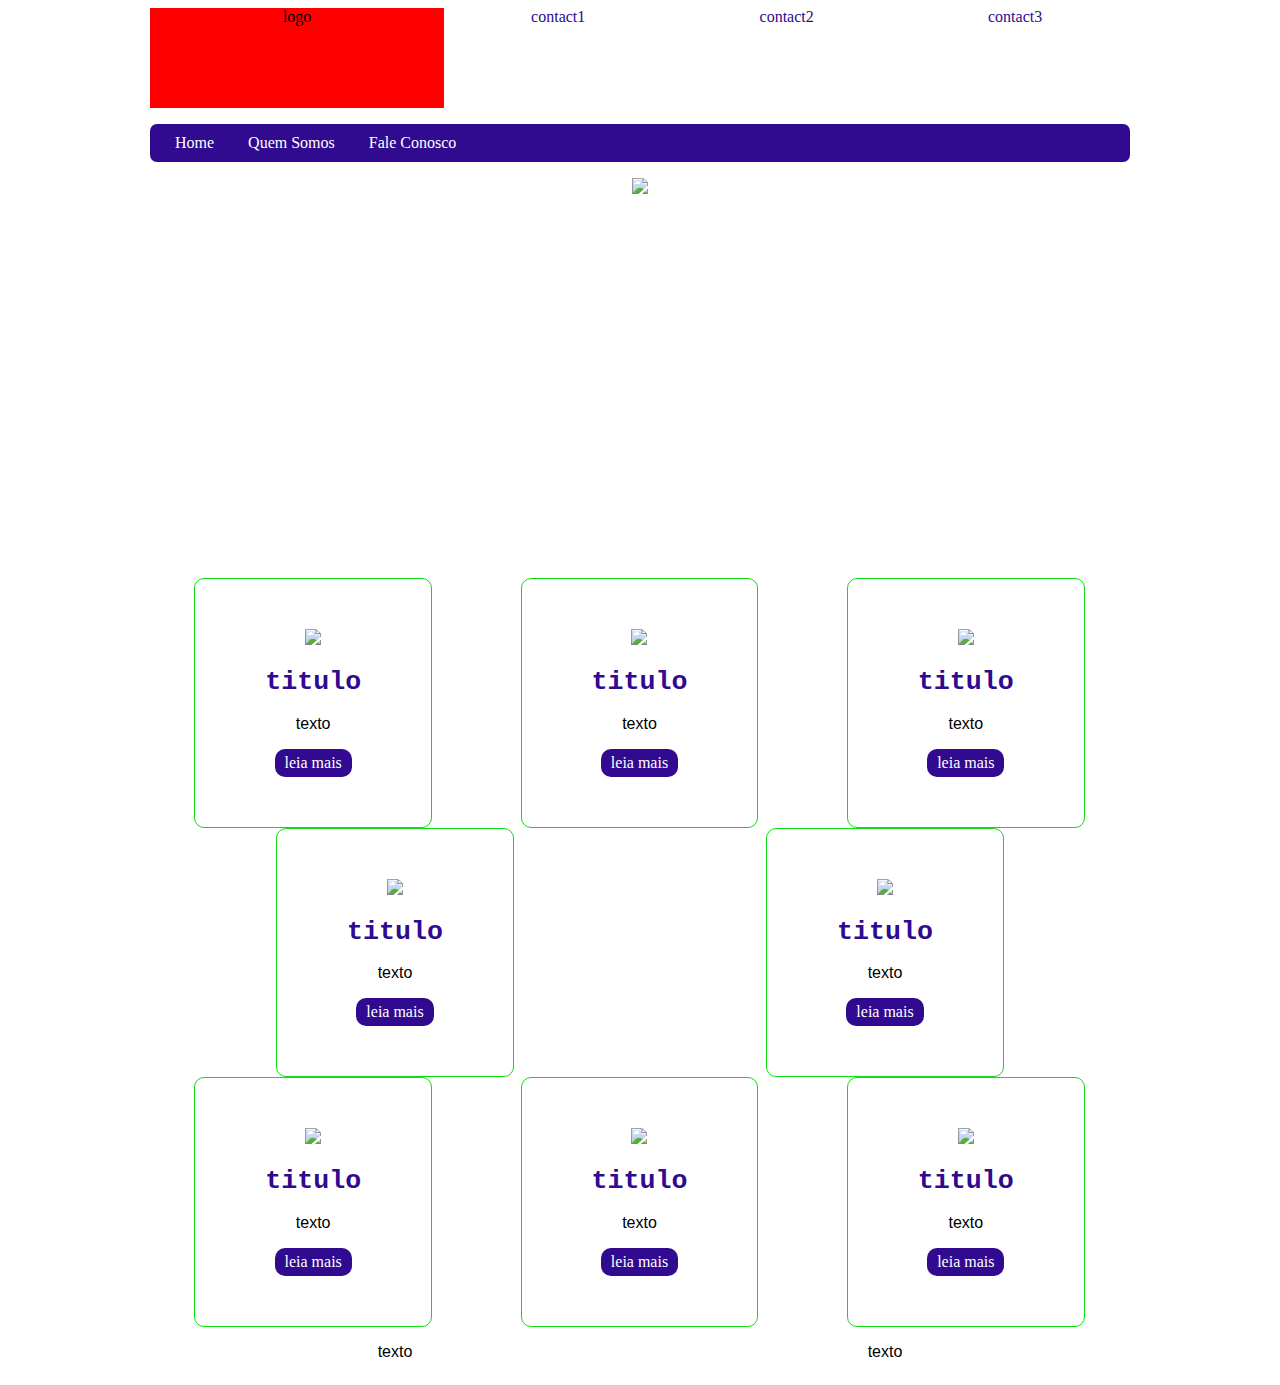
==== index.html @ f51429ca "Initial commit" ====
﻿<!doctype html>
<html lang="pt-br">
	<head>
		<meta charset="utf-8">		 
		<meta name="viewport" content="width=device-width, initial-scale=1">
		<meta http-equiv="X-UA-Compatible" content="IE=edge">
		<meta name="Description" content="descriçao do site">
		<meta name="Keywords" content="palavras, chave">
		<title>diagramacao2</title>
		<link href="css/estilos.css" rel="stylesheet" type="text/css">
	</head>

	<body>
	<div id="page" class="container">
		<div id="header">
			<div class="container">
				
				<div class="row">
					<div id="logo" class="w30 fleft" >logo</div>
					<div id="contacts" class="w70 fright">
						<div class="w33 fleft">contact1</div>
						<div class="w33 fleft">contact2</div>
						<div class="w33 fleft">contact3</div>
						<div class="clear"></div>
					</div>
					<div class="clear"></div>
				</div>
				
			</div>
			
			<div class="row">
				<div id="menu">
					<ul>
						<li><a href="3">Home</a></li>
						<li><a href="#">Quem Somos</a></li>
						<li><a href="#">Fale Conosco</a></li>
						
					</ul>
				</div>
			</div>
			
			<div class="row">
				<div id="banner"><img src="https://dummyimage.com/700x400/000/fff.jpg&text=banner"></div>
			</div>
		</div>
		<div id="main">
			<div class="container">
				<div class="row" >
					
					<div class="fleft w33">
						<div class="box">
							<img src="https://dummyimage.com/200x150/000/fff.jpg">
							<h1>titulo</h1>
							<p>texto</p>
							<a href="#">leia mais</a>
						</div>
					</div>
					
					<div class="fleft w33">
						<div class="box">
							<img src="https://dummyimage.com/200x150/000/fff.jpg">
							<h1>titulo</h1>
							<p>texto</p>
							<a href="#">leia mais</a>
						</div>
					</div>
					
					<div class="fleft w33">
						<div class="box">
							<img src="https://dummyimage.com/200x150/000/fff.jpg">
							<h1>titulo</h1>
							<p>texto</p>
							<a href="#">leia mais</a>
						</div>
					</div>
					<div class="clear"></div>
				</div>
			</div>
			
			<div class="row texto2">
				<div class="fleft w50" >
					<div class="box" >
						<img src="https://dummyimage.com/200x150/000/fff.jpg">
						<h1>titulo</h1>
						<p>texto</p>
						<a href="#">leia mais</a>
					</div>
				</div>
				
				<div class="fleft w50">
					<div class="box" >
						<img src="https://dummyimage.com/200x150/000/fff.jpg">
						<h1>titulo</h1>
						<p>texto</p>
						<a href="#">leia mais</a>
					</div>
				</div>
				<div class="clear"></div>
			</div>
		</div>
		<div id="footer">
			<div class="container">
				<div class="row">
					
					<div class="fleft w33">
						<div class="box" >
							<img src="https://dummyimage.com/200x150/000/fff.jpg">
							<h1>titulo</h1>
							<p>texto</p>
							<a href="#">leia mais</a>
						</div>
					</div>
					
					<div class="fleft w33">
						<div class="box" >
							<img src="https://dummyimage.com/200x150/000/fff.jpg">
							<h1>titulo</h1>
							<p>texto</p>
							<a href="#">leia mais</a>
						</div>
					</div>
					
					<div class="fleft w33">
					<div class="clear"></div>
						<div class="box" >
							<img src="https://dummyimage.com/200x150/000/fff.jpg">
							<h1>titulo</h1>
							<p>texto</p>
							<a href="#">leia mais</a>
						</div>
					</div>
					<div class="clear"></div>
										
				</div>
				
				<div class="row texto2">
					<div class="fleft w50">
						<p>texto</p>
					</div>
					<div class="fleft w50">
						<p>texto</p>
					</div>
					<div class="clear"></div>
				</div>
			</div>
		</div>
	</div>
	</body>
</html>
---- css/estilos.css ----
@import url('http://yui.yahooapis.com/3.5.0/build/cssreset/cssreset-min.css');
/*@import url('http://yui.yahooapis.com/3.5.0/build/cssbase/cssbase-min.css');*/

h1{font-family: 'PT Sans Narrow', sans-serif;}
p{font-family: 'Josefin Sans', sans-serif;}

.fleft{float: left;}
.fright{float: right;}
.clear{clear: both;}

.w100{ width: 100%;}

.w40{ width: 40%;}
.w60{ width: 60%;}

.w50{ width: 50%;}

.w30{ width: 30%;}
.w70{ width: 70%;}

.w33{ width: 33.3%;}

.w25{ width: 25%;}

.w20{ width: 20%;}
/*regras template*/
div#page{ width: 980px; margin: 0 auto;}


/*div#page div#header div{display:inline-block;}*/
div#logo {background: red; min-height: 100px;}
div#contacts {background: white; color: #300A8F;}

div#menu ul {text-align: left; padding: 10px; background: #300A8F; border-radius: 7px}
div#menu ul li { display: inline-block; }
div#menu ul li:hover a{background: #0DDD11;padding: 5px 15px; border-radius: 7px;}
div#menu ul li a{ text-decoration: none;color: white; padding: 10px 15px}

div#banner{min-height: 400px; background: white;}


div#page{text-align: center;}
h1{color:#300A8F;font-size: 20pt; font-family: Consolas, "Andale Mono", "Lucida Console", "Lucida Sans Typewriter", Monaco, "Courier New", "monospace"}
.box a {display: inline-block; background: #300A8F; color:white; border-radius: 10px; padding: 5px 10px; text-decoration: none;}
.box a:hover{background:#0DDD11; color:#300A8F; padding: 5px 10px; } 
.box{border: solid  #0DDD11 1px; display: inline-block; padding: 50px 70px; border-radius: 10px;}

/*ESTRUTURAS PERSONALIZADAS*/



/*ESTRUTURA RESPONSIVA*/
@media screen and (max-width: 1000px) {
	html, body{background: red;}
}
@media screen and (max-width: 600px) {
	html, body{background: blue;}
	div#page{ width: 100%;}
}
@media screen and (max-width: 480px) {
	html, body{background: green;}
}
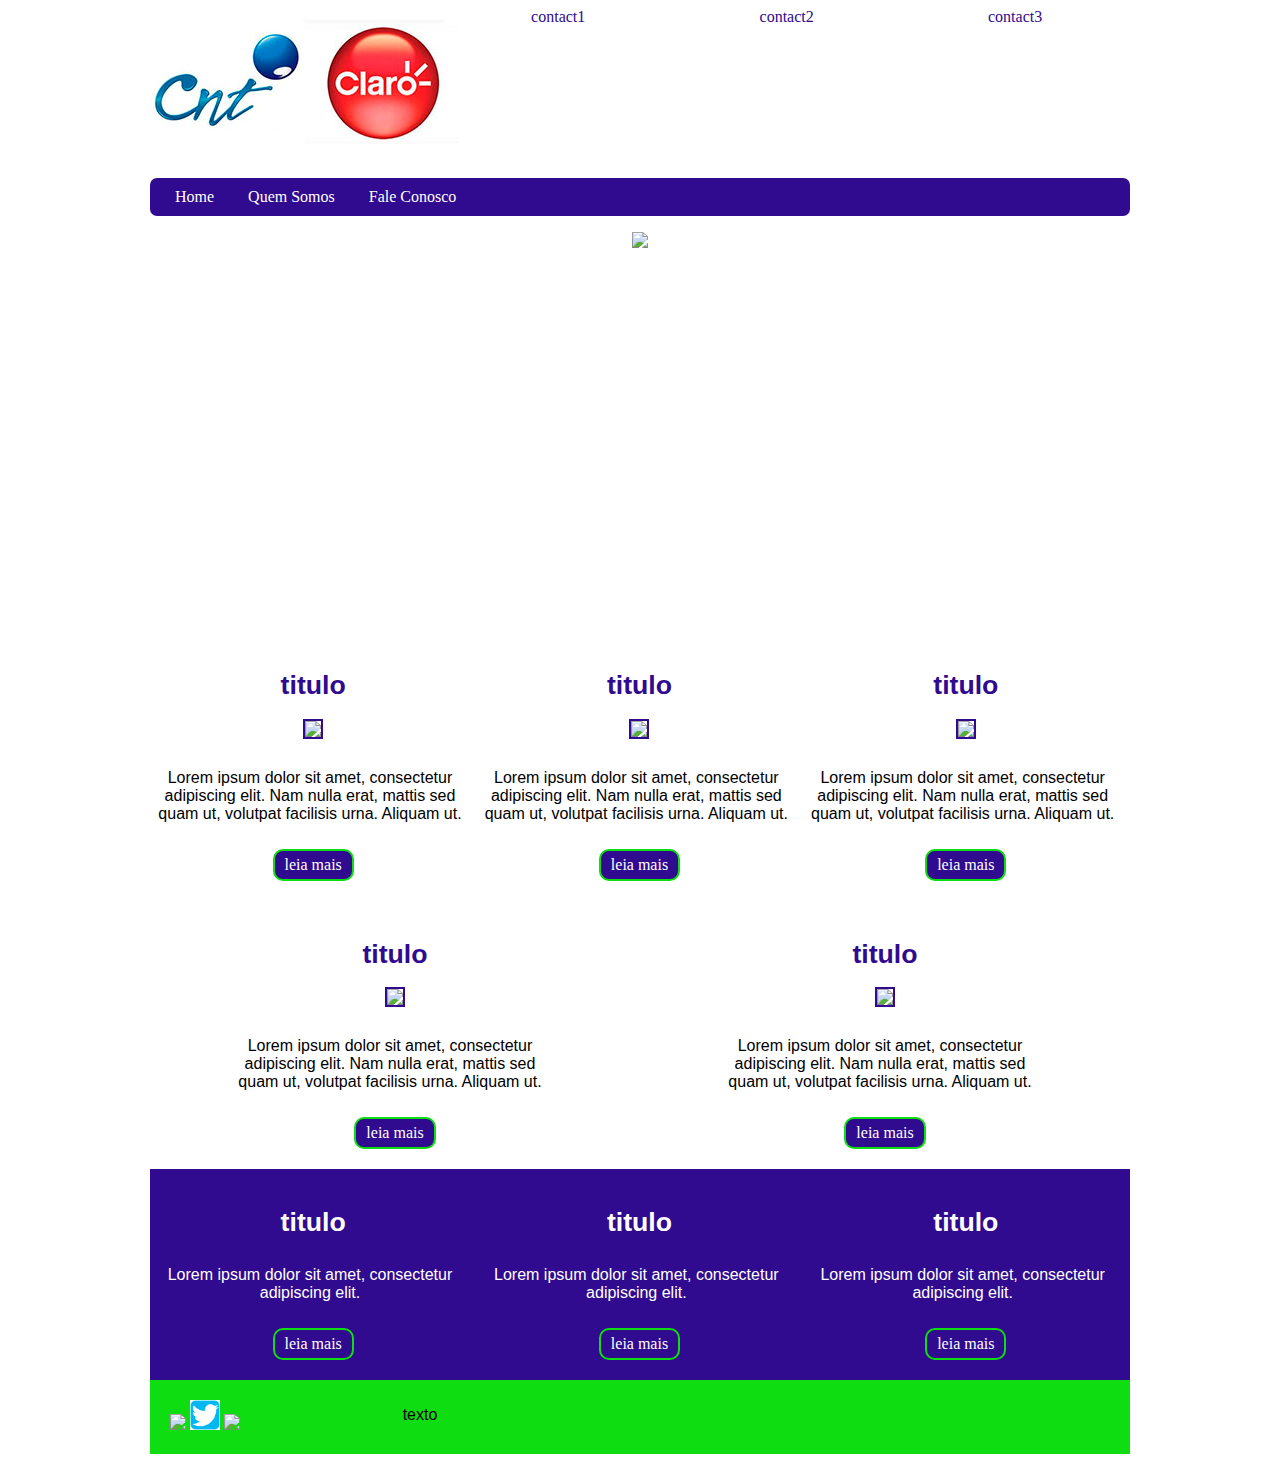
==== commit a86fb5bd: "colocaçao de imagens" ====
--- a/index.html
+++ b/index.html
@@ -11,12 +11,12 @@
 	</head>
 
 	<body>
-	<div id="page" class="container">
+	<div id="page" class="container w100">
 		<div id="header">
 			<div class="container">
 				
 				<div class="row">
-					<div id="logo" class="w30 fleft" >logo</div>
+					<div id="logo" class="w30 fleft" ><a href= "index.html"><img src="images/cnt.jpg" 309px 150px></a></div>
 					<div id="contacts" class="w70 fright">
 						<div class="w33 fleft">contact1</div>
 						<div class="w33 fleft">contact2</div>
@@ -31,7 +31,7 @@
 			<div class="row">
 				<div id="menu">
 					<ul>
-						<li><a href="3">Home</a></li>
+						<li><a href="#"><span class="icon-home"></span>Home</a></li>
 						<li><a href="#">Quem Somos</a></li>
 						<li><a href="#">Fale Conosco</a></li>
 						
@@ -40,7 +40,7 @@
 			</div>
 			
 			<div class="row">
-				<div id="banner"><img src="https://dummyimage.com/700x400/000/fff.jpg&text=banner"></div>
+				<div id="banner"><img src="https://dummyimage.com/980x400/000/fff.jpg"></div>
 			</div>
 		</div>
 		<div id="main">
@@ -49,27 +49,27 @@
 					
 					<div class="fleft w33">
 						<div class="box">
-							<img src="https://dummyimage.com/200x150/000/fff.jpg">
-							<h1>titulo</h1>
-							<p>texto</p>
+						<h1>titulo</h1>
+							<img class="imgborder" src="https://dummyimage.com/320x300/000/fff.jpg">							
+							<p>Lorem ipsum dolor sit amet, consectetur adipiscing elit. Nam nulla erat, mattis sed quam ut, volutpat facilisis urna. Aliquam ut.</p>
 							<a href="#">leia mais</a>
 						</div>
 					</div>
 					
 					<div class="fleft w33">
 						<div class="box">
-							<img src="https://dummyimage.com/200x150/000/fff.jpg">
-							<h1>titulo</h1>
-							<p>texto</p>
+						<h1>titulo</h1>
+							<img class="imgborder" src="https://dummyimage.com/320x300/000/fff.jpg">							
+							<p>Lorem ipsum dolor sit amet, consectetur adipiscing elit. Nam nulla erat, mattis sed quam ut, volutpat facilisis urna. Aliquam ut.</p>
 							<a href="#">leia mais</a>
 						</div>
 					</div>
 					
 					<div class="fleft w33">
-						<div class="box">
-							<img src="https://dummyimage.com/200x150/000/fff.jpg">
-							<h1>titulo</h1>
-							<p>texto</p>
+						<div class="box ">
+						<h1>titulo</h1>
+							<img class="imgborder" src="https://dummyimage.com/320x300/000/fff.jpg">							
+							<p>Lorem ipsum dolor sit amet, consectetur adipiscing elit. Nam nulla erat, mattis sed quam ut, volutpat facilisis urna. Aliquam ut.</p>
 							<a href="#">leia mais</a>
 						</div>
 					</div>
@@ -77,21 +77,22 @@
 				</div>
 			</div>
 			
-			<div class="row texto2">
+			<div class="row">
 				<div class="fleft w50" >
 					<div class="box" >
-						<img src="https://dummyimage.com/200x150/000/fff.jpg">
-						<h1>titulo</h1>
-						<p>texto</p>
+					<h1>titulo</h1>
+						<img class="imgborder" src="https://dummyimage.com/320x300/000/fff.jpg">
+						
+						<p style="padding: 10px 80px">Lorem ipsum dolor sit amet, consectetur adipiscing elit. Nam nulla erat, mattis sed quam ut, volutpat facilisis urna. Aliquam ut.</p>
 						<a href="#">leia mais</a>
 					</div>
 				</div>
 				
 				<div class="fleft w50">
 					<div class="box" >
-						<img src="https://dummyimage.com/200x150/000/fff.jpg">
-						<h1>titulo</h1>
-						<p>texto</p>
+					<h1>titulo</h1>
+						<img class="imgborder" src="https://dummyimage.com/320x300/000/fff.jpg">						
+						<p style="padding: 10px 80px">Lorem ipsum dolor sit amet, consectetur adipiscing elit. Nam nulla erat, mattis sed quam ut, volutpat facilisis urna. Aliquam ut.</p>
 						<a href="#">leia mais</a>
 					</div>
 				</div>
@@ -100,44 +101,51 @@
 		</div>
 		<div id="footer">
 			<div class="container">
-				<div class="row">
+				<div class="row bloco">
 					
 					<div class="fleft w33">
-						<div class="box" >
-							<img src="https://dummyimage.com/200x150/000/fff.jpg">
+						<div class="box " >
+							<div class="clear"></div>
 							<h1>titulo</h1>
-							<p>texto</p>
-							<a href="#">leia mais</a>
+							<p>Lorem ipsum dolor sit amet, consectetur adipiscing elit. </p>
+							<a>leia mais</a>
+							
 						</div>
 					</div>
 					
 					<div class="fleft w33">
 						<div class="box" >
-							<img src="https://dummyimage.com/200x150/000/fff.jpg">
+						<div class="clear"></div>	
 							<h1>titulo</h1>
-							<p>texto</p>
-							<a href="#">leia mais</a>
+							<p>Lorem ipsum dolor sit amet, consectetur adipiscing elit. </p>
+							<a>leia mais</a>
+							
 						</div>
 					</div>
 					
 					<div class="fleft w33">
 					<div class="clear"></div>
 						<div class="box" >
-							<img src="https://dummyimage.com/200x150/000/fff.jpg">
+							
 							<h1>titulo</h1>
-							<p>texto</p>
-							<a href="#">leia mais</a>
+							<p>Lorem ipsum dolor sit amet, consectetur adipiscing elit. </p>
+							<a>leia mais</a>
+							
 						</div>
 					</div>
 					<div class="clear"></div>
 										
 				</div>
 				
-				<div class="row texto2">
-					<div class="fleft w50">
-						<p>texto</p>
+				<div class="row" style="background: #0DDD11">
+					<div class="fleft w10">
+						<div id="redes" style="padding: 20px">
+							<a href="#"> <img src="images/facebook.JPG" width="30px"></a>
+							<a href="#"><img src="images/twitter.jpg" width="30px"></a>
+							<a href="#"><img src="images/instagram.JPG" width="30px" ></a>
+						</div>
 					</div>
-					<div class="fleft w50">
+					<div class="fleft w50 texto2">
 						<p>texto</p>
 					</div>
 					<div class="clear"></div>
--- a/css/estilos.css
+++ b/css/estilos.css
@@ -1,8 +1,5 @@
 @import url('http://yui.yahooapis.com/3.5.0/build/cssreset/cssreset-min.css');
 /*@import url('http://yui.yahooapis.com/3.5.0/build/cssbase/cssbase-min.css');*/
-
-h1{font-family: 'PT Sans Narrow', sans-serif;}
-p{font-family: 'Josefin Sans', sans-serif;}
 
 .fleft{float: left;}
 .fright{float: right;}
@@ -23,27 +20,37 @@
 .w25{ width: 25%;}
 
 .w20{ width: 20%;}
+
 /*regras template*/
-div#page{ width: 980px; margin: 0 auto;}
-
+div#page { width: 980px; margin: 0 auto;}
+div#page {text-align: center;}
 
 /*div#page div#header div{display:inline-block;}*/
-div#logo {background: red; min-height: 100px;}
+div#logo {min-height: 150px;}
 div#contacts {background: white; color: #300A8F;}
 
-div#menu ul {text-align: left; padding: 10px; background: #300A8F; border-radius: 7px}
-div#menu ul li { display: inline-block; }
+div#menu ul {text-align: left; padding: 10px; background: #300A8F; border-radius: 7px;}
+div#menu ul li { display: inline-block;}
 div#menu ul li:hover a{background: #0DDD11;padding: 5px 15px; border-radius: 7px;}
-div#menu ul li a{ text-decoration: none;color: white; padding: 10px 15px}
+div#menu ul li a { text-decoration: none;color: white; padding: 10px 15px;}
 
 div#banner{min-height: 400px; background: white;}
 
+h1 {color:#300A8F;font-size: 20pt; font-family: Consolas, "Andale Mono", "Lucida Console", "Lucida Sans Typewriter", Monaco, "Courier New", "monospace";}
+h1 {font-family: 'PT Sans Narrow', sans-serif;}
+p {font-family: 'Josefin Sans', sans-serif; text-align: center; width: 320px; padding: 10px 0px;}
 
-div#page{text-align: center;}
-h1{color:#300A8F;font-size: 20pt; font-family: Consolas, "Andale Mono", "Lucida Console", "Lucida Sans Typewriter", Monaco, "Courier New", "monospace"}
-.box a {display: inline-block; background: #300A8F; color:white; border-radius: 10px; padding: 5px 10px; text-decoration: none;}
-.box a:hover{background:#0DDD11; color:#300A8F; padding: 5px 10px; } 
-.box{border: solid  #0DDD11 1px; display: inline-block; padding: 50px 70px; border-radius: 10px;}
+.box {align-items: center; padding:20px 0px}
+
+.box a {display: inline-block; background:  #300A8F;border: solid #0DDD11 2px; color:white; border-radius: 10px; padding: 5px 10px; text-decoration: none; align-content: center;}
+.box a:hover {background:  #0DDD11; color:white; padding: 5px 10px; } 
+.row.texto2 {padding: 10px 80px; background: #0DDD11}
+.imgborder {border: solid #300A8F 2px;} 
+.imgborder:hover{border: solid #0DDD11 2px; opacity: 0.8;}
+.bloco{background-color: #300A8F;}
+.bloco h1{color: white;}
+.bloco p{color: white;}
+#redes{border-radius: 5px;}
 
 /*ESTRUTURAS PERSONALIZADAS*/
 
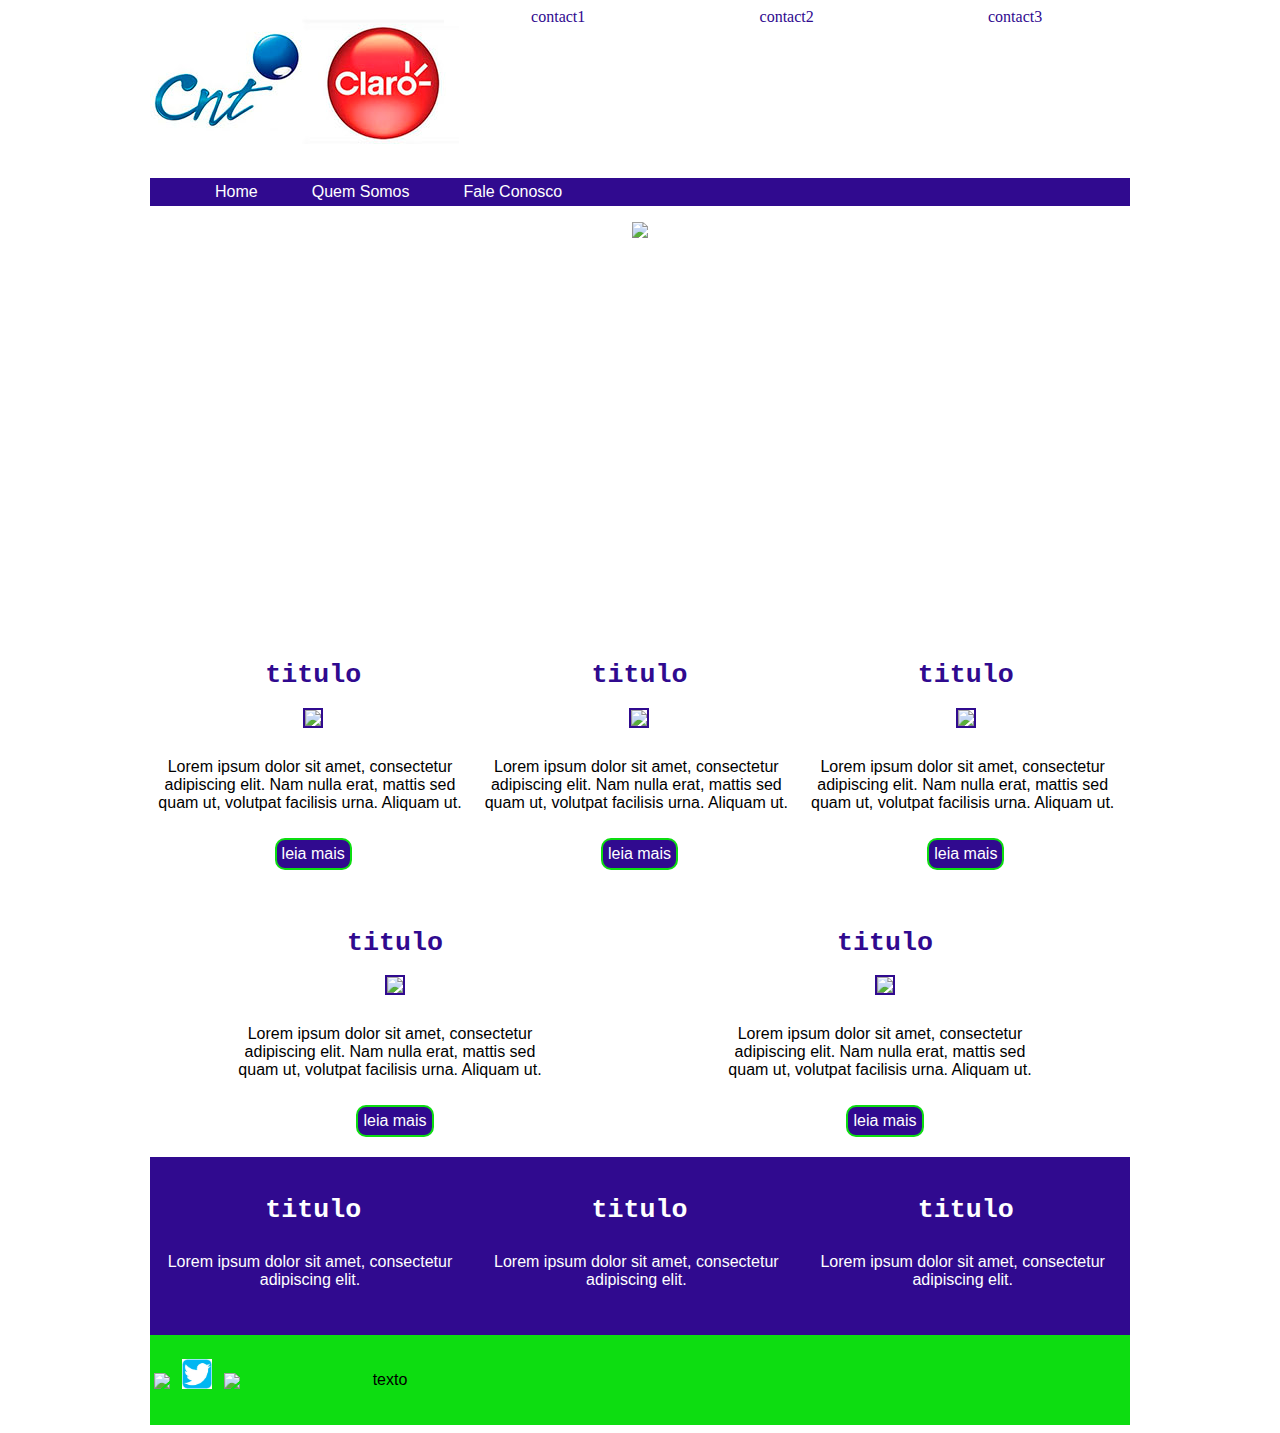
==== commit e509e688: "melhoras no css" ====
--- a/index.html
+++ b/index.html
@@ -31,7 +31,7 @@
 			<div class="row">
 				<div id="menu">
 					<ul>
-						<li><a href="#"><span class="icon-home"></span>Home</a></li>
+						<li><a href="#">Home</a></li>
 						<li><a href="#">Quem Somos</a></li>
 						<li><a href="#">Fale Conosco</a></li>
 						
@@ -108,7 +108,7 @@
 							<div class="clear"></div>
 							<h1>titulo</h1>
 							<p>Lorem ipsum dolor sit amet, consectetur adipiscing elit. </p>
-							<a>leia mais</a>
+							
 							
 						</div>
 					</div>
@@ -118,7 +118,7 @@
 						<div class="clear"></div>	
 							<h1>titulo</h1>
 							<p>Lorem ipsum dolor sit amet, consectetur adipiscing elit. </p>
-							<a>leia mais</a>
+							
 							
 						</div>
 					</div>
@@ -129,7 +129,7 @@
 							
 							<h1>titulo</h1>
 							<p>Lorem ipsum dolor sit amet, consectetur adipiscing elit. </p>
-							<a>leia mais</a>
+							
 							
 						</div>
 					</div>
@@ -137,7 +137,7 @@
 										
 				</div>
 				
-				<div class="row" style="background: #0DDD11">
+				<div class="row ultimo" style="background: #0DDD11">
 					<div class="fleft w10">
 						<div id="redes" style="padding: 20px">
 							<a href="#"> <img src="images/facebook.JPG" width="30px"></a>
@@ -153,5 +153,6 @@
 			</div>
 		</div>
 	</div>
+	<script src=" js/modernizr-custom.js"></script>
 	</body>
 </html>
--- a/css/estilos.css
+++ b/css/estilos.css
@@ -1,5 +1,5 @@
 @import url('http://yui.yahooapis.com/3.5.0/build/cssreset/cssreset-min.css');
-/*@import url('http://yui.yahooapis.com/3.5.0/build/cssbase/cssbase-min.css');*/
+@import url('http://yui.yahooapis.com/3.5.0/build/cssbase/cssbase-min.css');
 
 .fleft{float: left;}
 .fright{float: right;}
@@ -29,28 +29,44 @@
 div#logo {min-height: 150px;}
 div#contacts {background: white; color: #300A8F;}
 
-div#menu ul {text-align: left; padding: 10px; background: #300A8F; border-radius: 7px;}
-div#menu ul li { display: inline-block;}
-div#menu ul li:hover a{background: #0DDD11;padding: 5px 15px; border-radius: 7px;}
-div#menu ul li a { text-decoration: none;color: white; padding: 10px 15px;}
+div#menu {text-align: left;background: #300A8F;}
+div#menu  li { display: inline-block; padding: 5px;}
+div#menu  li:hover {background: #0DDD11;}
+div#menu  li a { text-decoration: none; color: white; margin: 20px;}
 
 div#banner{min-height: 400px; background: white;}
 
 h1 {color:#300A8F;font-size: 20pt; font-family: Consolas, "Andale Mono", "Lucida Console", "Lucida Sans Typewriter", Monaco, "Courier New", "monospace";}
-h1 {font-family: 'PT Sans Narrow', sans-serif;}
+a {font-family: 'PT Sans Narrow', sans-serif;}
 p {font-family: 'Josefin Sans', sans-serif; text-align: center; width: 320px; padding: 10px 0px;}
 
 .box {align-items: center; padding:20px 0px}
 
-.box a {display: inline-block; background:  #300A8F;border: solid #0DDD11 2px; color:white; border-radius: 10px; padding: 5px 10px; text-decoration: none; align-content: center;}
-.box a:hover {background:  #0DDD11; color:white; padding: 5px 10px; } 
-.row.texto2 {padding: 10px 80px; background: #0DDD11}
+.box a
+{
+	display: inline-block; 
+	background:  #300A8F;
+	border: solid #0DDD11 2px; 
+	color:white; 
+	border-radius: 10px;
+	padding: 5px 5px; 
+	text-decoration: none; 
+	align-content: center;
+}
+.box a:hover {background:  #0DDD11; color:white; } 
+
+.texto2 {padding: 10px 80px; background: #0DDD11}
+
 .imgborder {border: solid #300A8F 2px;} 
 .imgborder:hover{border: solid #0DDD11 2px; opacity: 0.8;}
+
 .bloco{background-color: #300A8F;}
 .bloco h1{color: white;}
 .bloco p{color: white;}
-#redes{border-radius: 5px;}
+
+#redes a{display: inline-block; margin: 4px; position: relative; left: -20px;}
+#redes{position: absolute;}
+
 
 /*ESTRUTURAS PERSONALIZADAS*/
 
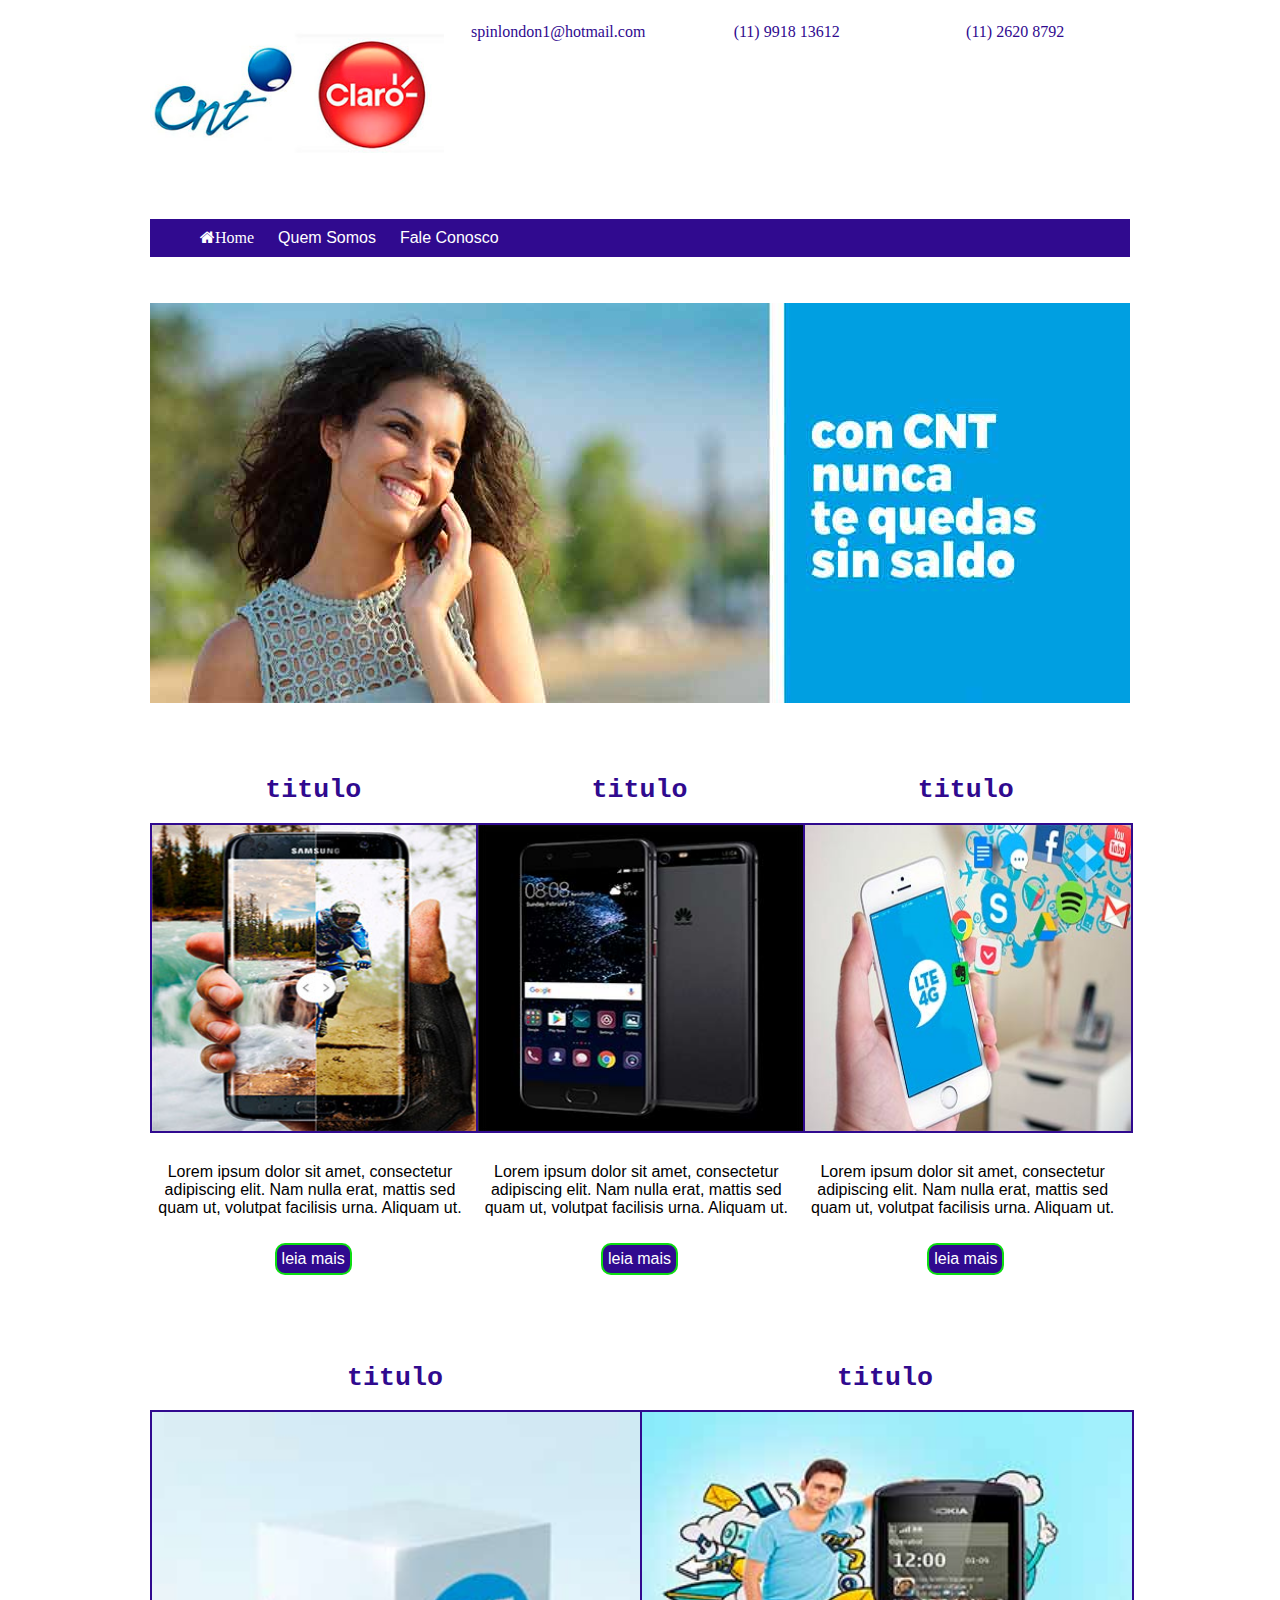
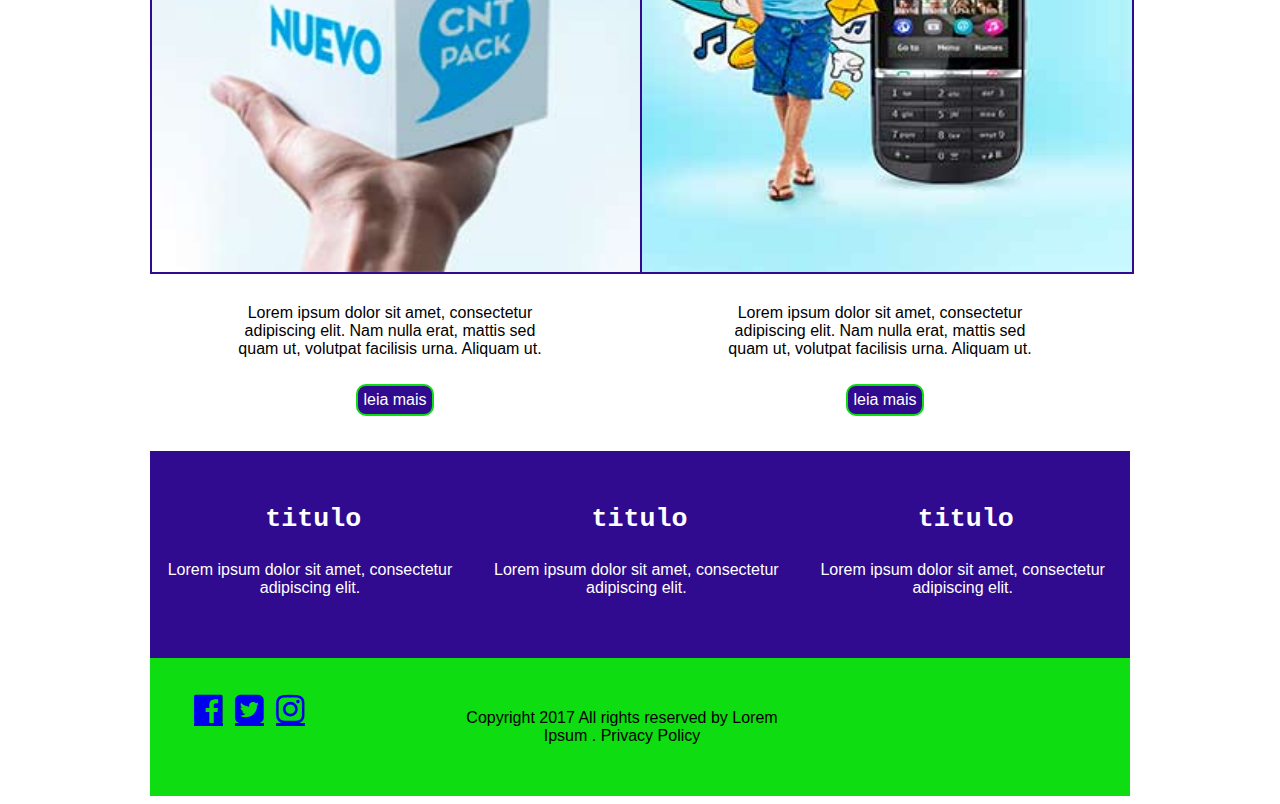
==== commit d032c312: "responsividad" ====
--- a/index.html
+++ b/index.html
@@ -7,152 +7,158 @@
 		<meta name="Description" content="descriçao do site">
 		<meta name="Keywords" content="palavras, chave">
 		<title>diagramacao2</title>
+		<link href="css/font-awesome.min.css" rel="stylesheet" type="text/css">
 		<link href="css/estilos.css" rel="stylesheet" type="text/css">
 	</head>
 
 	<body>
-	<div id="page" class="container w100">
-		<div id="header">
-			<div class="container">
-				
-				<div class="row">
-					<div id="logo" class="w30 fleft" ><a href= "index.html"><img src="images/cnt.jpg" 309px 150px></a></div>
-					<div id="contacts" class="w70 fright">
-						<div class="w33 fleft">contact1</div>
-						<div class="w33 fleft">contact2</div>
-						<div class="w33 fleft">contact3</div>
+		<div id="page" >
+			<div id="header">
+				<div class="container">
+
+					<div class="row">
+						<div id="logo" class="w30 fleft" ><a href= "index.html"><img src="images/cnt.jpg" width="100%"></a></div>
+						<div id="contacts" class="w70 fright">
+							<div class="w33 fleft">spinlondon1@hotmail.com</div>
+							<div class="w33 fleft">(11) 9918 13612</div>
+							<div class="w33 fleft">(11) 2620 8792</div>
+							<div class="clear"></div>
+						</div>
 						<div class="clear"></div>
 					</div>
-					<div class="clear"></div>
+
 				</div>
-				
-			</div>
-			
-			<div class="row">
-				<div id="menu">
-					<ul>
-						<li><a href="#">Home</a></li>
-						<li><a href="#">Quem Somos</a></li>
-						<li><a href="#">Fale Conosco</a></li>
-						
-					</ul>
+
+				<div class="row">
+					<div id="menu">
+						<ul>
+							<li><a href="#" class="fa fa-home">Home</a></li>
+							<li><a href="#">Quem Somos</a></li>
+							<li><a href="#">Fale Conosco</a></li>
+
+						</ul>
+					</div>
+				</div>
+
+				<div class="row">
+					<div id="banner"><img src="images/banner1.jpg" width="100%"></div>
 				</div>
 			</div>
-			
-			<div class="row">
-				<div id="banner"><img src="https://dummyimage.com/980x400/000/fff.jpg"></div>
-			</div>
-		</div>
-		<div id="main">
-			<div class="container">
-				<div class="row" >
-					
-					<div class="fleft w33">
-						<div class="box">
+			<div id="main">
+				<div class="container">
+					<div class="row" >
+
+						<div class="fleft w33">
+							<div class="box">
+							<h1>titulo</h1>
+								<img class="imgborder" src="images/foto1.jpg" width="100%">							
+								<p>Lorem ipsum dolor sit amet, consectetur adipiscing elit. Nam nulla erat, mattis sed quam ut, volutpat facilisis urna. Aliquam ut.</p>
+								<a href="#">leia mais</a>
+							</div>
+						</div>
+
+						<div class="fleft w33">
+							<div class="box">
+							<h1>titulo</h1>
+								<img class="imgborder" src="images/foto2.jpg" width="100%">							
+								<p>Lorem ipsum dolor sit amet, consectetur adipiscing elit. Nam nulla erat, mattis sed quam ut, volutpat facilisis urna. Aliquam ut.</p>
+								<a href="#">leia mais</a>
+							</div>
+						</div>
+
+						<div class="fleft w33">
+							<div class="box">
+							<h1>titulo</h1>
+								<img class="imgborder" src="images/foto4.jpg" width="100%">							
+								<p>Lorem ipsum dolor sit amet, consectetur adipiscing elit. Nam nulla erat, mattis sed quam ut, volutpat facilisis urna. Aliquam ut.</p>
+								<a href="#">leia mais</a>
+							</div>
+						</div>
+						<div class="clear"></div>
+					</div>
+				</div>
+
+				<div class="row">
+					<div class="fleft w50" >
+						<div class="box" >
 						<h1>titulo</h1>
-							<img class="imgborder" src="https://dummyimage.com/320x300/000/fff.jpg">							
-							<p>Lorem ipsum dolor sit amet, consectetur adipiscing elit. Nam nulla erat, mattis sed quam ut, volutpat facilisis urna. Aliquam ut.</p>
+							<img class="imgborder" src="images/foto3.jpg" width="100%">
+
+							<p style="padding: 10px 80px">Lorem ipsum dolor sit amet, consectetur adipiscing elit. Nam nulla erat, mattis sed quam ut, volutpat facilisis urna. Aliquam ut.</p>
 							<a href="#">leia mais</a>
 						</div>
 					</div>
-					
-					<div class="fleft w33">
+
+					<div class="fleft w50">
+					<div class="clear"></div>
 						<div class="box">
 						<h1>titulo</h1>
-							<img class="imgborder" src="https://dummyimage.com/320x300/000/fff.jpg">							
-							<p>Lorem ipsum dolor sit amet, consectetur adipiscing elit. Nam nulla erat, mattis sed quam ut, volutpat facilisis urna. Aliquam ut.</p>
-							<a href="#">leia mais</a>
-						</div>
-					</div>
-					
-					<div class="fleft w33">
-						<div class="box ">
-						<h1>titulo</h1>
-							<img class="imgborder" src="https://dummyimage.com/320x300/000/fff.jpg">							
-							<p>Lorem ipsum dolor sit amet, consectetur adipiscing elit. Nam nulla erat, mattis sed quam ut, volutpat facilisis urna. Aliquam ut.</p>
-							<a href="#">leia mais</a>
+							<img class="imgborder" src="images/foto5.jpg" width="100%">						
+							<p style="padding: 10px 80px">Lorem ipsum dolor sit amet, consectetur adipiscing elit. Nam nulla erat, mattis sed quam ut, volutpat facilisis urna. Aliquam ut.</p>
+							<a href="#" >leia mais</a>
 						</div>
 					</div>
 					<div class="clear"></div>
 				</div>
 			</div>
-			
-			<div class="row">
-				<div class="fleft w50" >
-					<div class="box" >
-					<h1>titulo</h1>
-						<img class="imgborder" src="https://dummyimage.com/320x300/000/fff.jpg">
-						
-						<p style="padding: 10px 80px">Lorem ipsum dolor sit amet, consectetur adipiscing elit. Nam nulla erat, mattis sed quam ut, volutpat facilisis urna. Aliquam ut.</p>
-						<a href="#">leia mais</a>
-					</div>
-				</div>
-				
-				<div class="fleft w50">
-					<div class="box" >
-					<h1>titulo</h1>
-						<img class="imgborder" src="https://dummyimage.com/320x300/000/fff.jpg">						
-						<p style="padding: 10px 80px">Lorem ipsum dolor sit amet, consectetur adipiscing elit. Nam nulla erat, mattis sed quam ut, volutpat facilisis urna. Aliquam ut.</p>
-						<a href="#">leia mais</a>
-					</div>
-				</div>
-				<div class="clear"></div>
-			</div>
-		</div>
-		<div id="footer">
-			<div class="container">
-				<div class="row bloco">
-					
-					<div class="fleft w33">
-						<div class="box " >
-							<div class="clear"></div>
-							<h1>titulo</h1>
-							<p>Lorem ipsum dolor sit amet, consectetur adipiscing elit. </p>
+			<div id="footer">
+				<div class="container">
+					<div class="row" style="background: #300A8F;" id="pie">
+
+						<div class="fleft w33">
+						<div class="clear"></div>
 							
+							<div class="box " >								
+								<h1>titulo</h1>
+								<p>Lorem ipsum dolor sit amet, consectetur adipiscing elit. </p>
+							</div>
 							
 						</div>
-					</div>
-					
-					<div class="fleft w33">
-						<div class="box" >
-						<div class="clear"></div>	
-							<h1>titulo</h1>
-							<p>Lorem ipsum dolor sit amet, consectetur adipiscing elit. </p>
+
+						<div class="fleft w33">
+						
 							
+							<div class="box" >								
+								<h1>titulo</h1>
+								<p>Lorem ipsum dolor sit amet, consectetur adipiscing elit. </p>
+							</div>
 							
 						</div>
+
+						<div class="fleft w33">
+						<div class="clear"></div>
+							
+							<div class="box" >
+								<h1>titulo</h1>
+								<p>Lorem ipsum dolor sit amet, consectetur adipiscing elit. </p>
+							</div>
+						
+						</div>
+						<div class="clear"></div>
+
 					</div>
-					
-					<div class="fleft w33">
-					<div class="clear"></div>
-						<div class="box" >
-							
-							<h1>titulo</h1>
-							<p>Lorem ipsum dolor sit amet, consectetur adipiscing elit. </p>
-							
+
+					<div class="row" style="background: #0DDD11">
+						<div class="fleft w10">
+						<div class="clear"></div>
+							<div id="redes">
+								<ul>
+									<a href="#" class="fa fa-facebook-official"></a>
+									<a href="#" class="fa fa-twitter-square"></a>
+									<a href="#" class="fa fa-instagram"></a>
+								</ul>
+							</div>
+						</div>
+						<div class="fright w60 texto2">
+						
+							<p>Copyright	2017	All rights reserved by Lorem Ipsum .	Privacy Policy</p>
 							
 						</div>
+						<div class="clear"></div>
 					</div>
-					<div class="clear"></div>
-										
-				</div>
-				
-				<div class="row ultimo" style="background: #0DDD11">
-					<div class="fleft w10">
-						<div id="redes" style="padding: 20px">
-							<a href="#"> <img src="images/facebook.JPG" width="30px"></a>
-							<a href="#"><img src="images/twitter.jpg" width="30px"></a>
-							<a href="#"><img src="images/instagram.JPG" width="30px" ></a>
-						</div>
-					</div>
-					<div class="fleft w50 texto2">
-						<p>texto</p>
-					</div>
-					<div class="clear"></div>
 				</div>
 			</div>
 		</div>
-	</div>
-	<script src=" js/modernizr-custom.js"></script>
+		<script src=" js/modernizr-custom.js"></script>
 	</body>
 </html>
--- a/css/estilos.css
+++ b/css/estilos.css
@@ -29,12 +29,18 @@
 div#logo {min-height: 150px;}
 div#contacts {background: white; color: #300A8F;}
 
-div#menu {text-align: left;background: #300A8F;}
-div#menu  li { display: inline-block; padding: 5px;}
+div#menu {text-align: left;background: #300A8F; }
+div#menu  li { display: inline-block; padding: 10px;}
 div#menu  li:hover {background: #0DDD11;}
-div#menu  li a { text-decoration: none; color: white; margin: 20px;}
+div#menu  li a { text-decoration: none; color: white; }
 
-div#banner{min-height: 400px; background: white;}
+div#banner{min-height: 400px; background: white; min-height: 100%;}
+#redes a{display: inline-block; margin: 4px;   font-size: 25pt}
+#redes a:hover { font-size: 40pt; color:#ffffff;}
+
+
+
+
 
 h1 {color:#300A8F;font-size: 20pt; font-family: Consolas, "Andale Mono", "Lucida Console", "Lucida Sans Typewriter", Monaco, "Courier New", "monospace";}
 a {font-family: 'PT Sans Narrow', sans-serif;}
@@ -60,12 +66,12 @@
 .imgborder {border: solid #300A8F 2px;} 
 .imgborder:hover{border: solid #0DDD11 2px; opacity: 0.8;}
 
-.bloco{background-color: #300A8F;}
-.bloco h1{color: white;}
-.bloco p{color: white;}
-
-#redes a{display: inline-block; margin: 4px; position: relative; left: -20px;}
-#redes{position: absolute;}
+#pie{background-color: #300A8F;}
+#pie h1{color: white;}
+#pie p{color: white;}
+ 
+.container{  width: 980px; margin: 0 auto; }
+.row{ padding: 15px 0;}
 
 
 /*ESTRUTURAS PERSONALIZADAS*/
@@ -73,13 +79,23 @@
 
 
 /*ESTRUTURA RESPONSIVA*/
-@media screen and (max-width: 1000px) {
+@media screen and (max-width: 980px) {
 	html, body{background: red;}
+	
+	.container{ width:100%;}
+	.w40,.w60,.w50,.w30,.w70,.w33,.w25,.w20,.w100 { width: 100%;}
+
+	
 }
 @media screen and (max-width: 600px) {
 	html, body{background: blue;}
 	div#page{ width: 100%;}
+	.w40,.w60,.w50,.w30,.w70,.w33,.w25,.w20,.w100 { width: 100%;}
 }
 @media screen and (max-width: 480px) {
 	html, body{background: green;}
+	.fleft{ float: none;}
+	
+	.w40,.w60,.w50,.w30,.w70,.w33,.w25,.w20,.w100 { width: 100%;}
 }
+
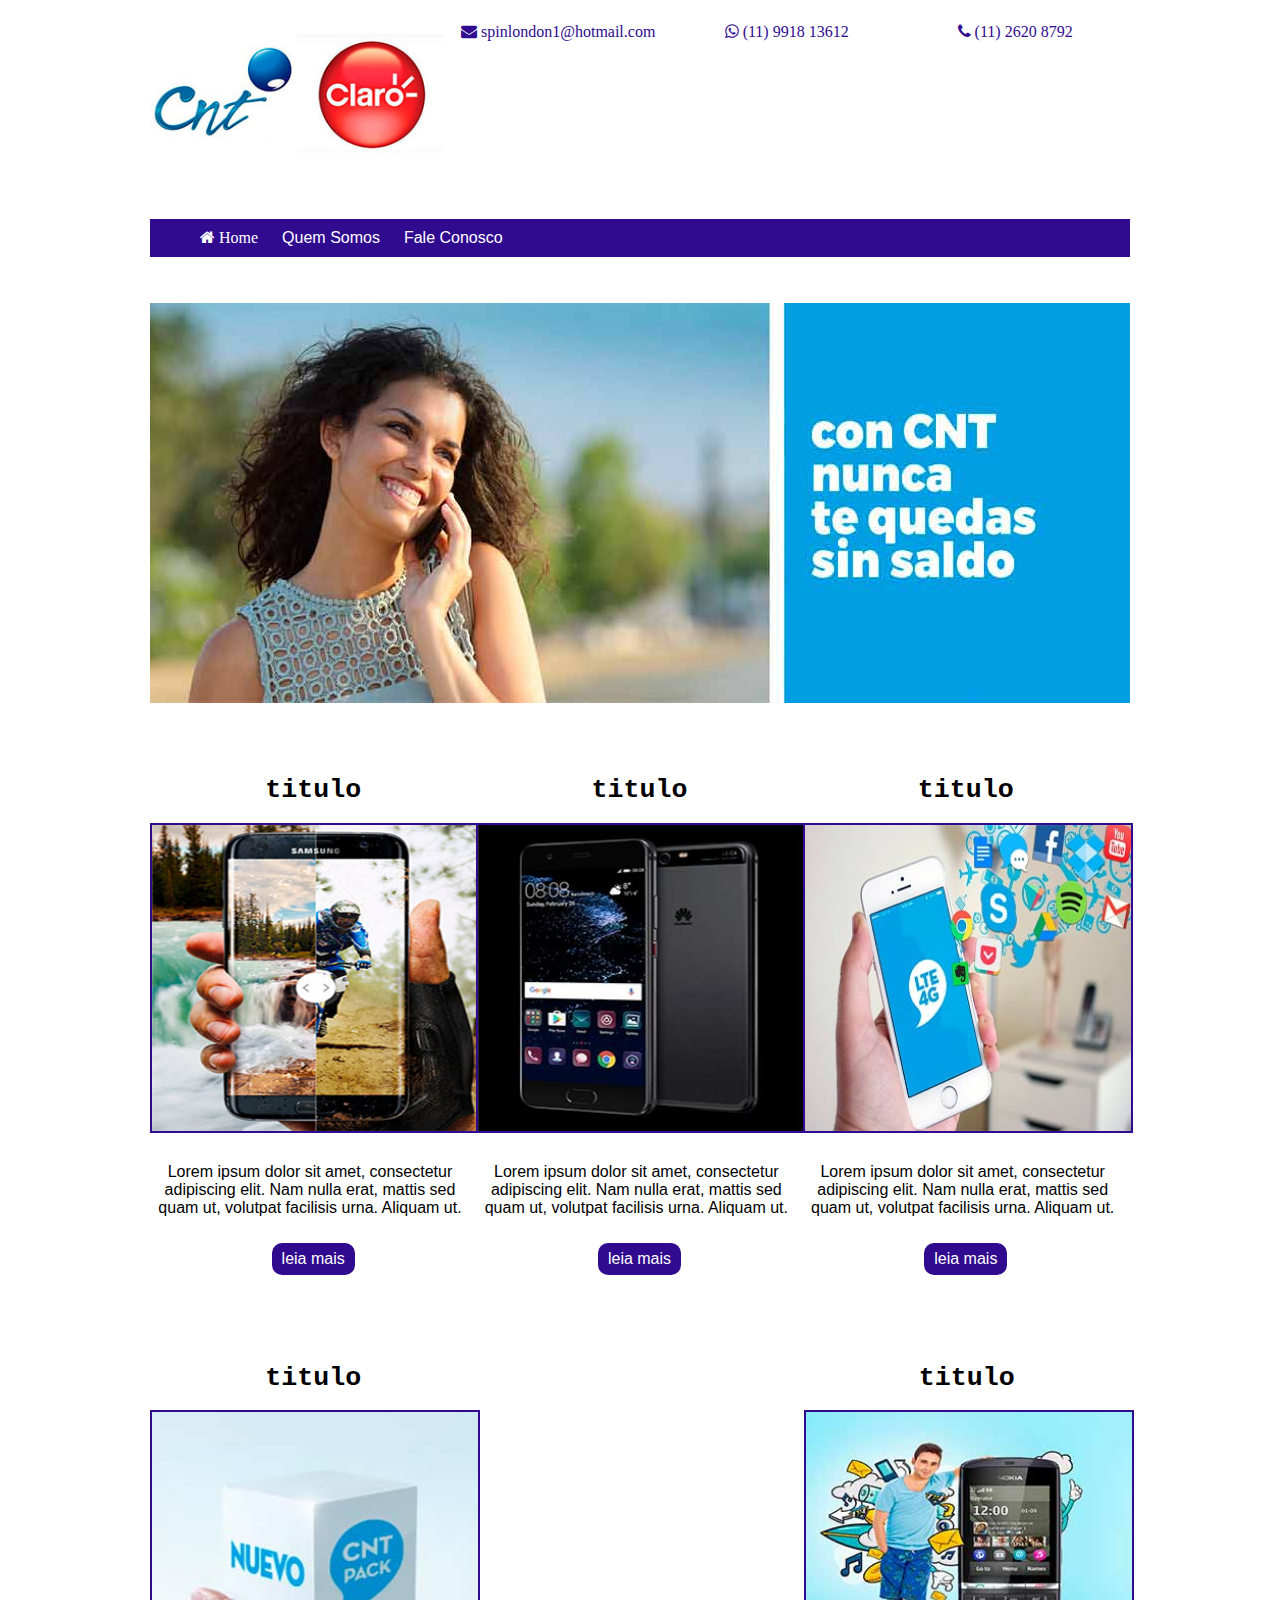
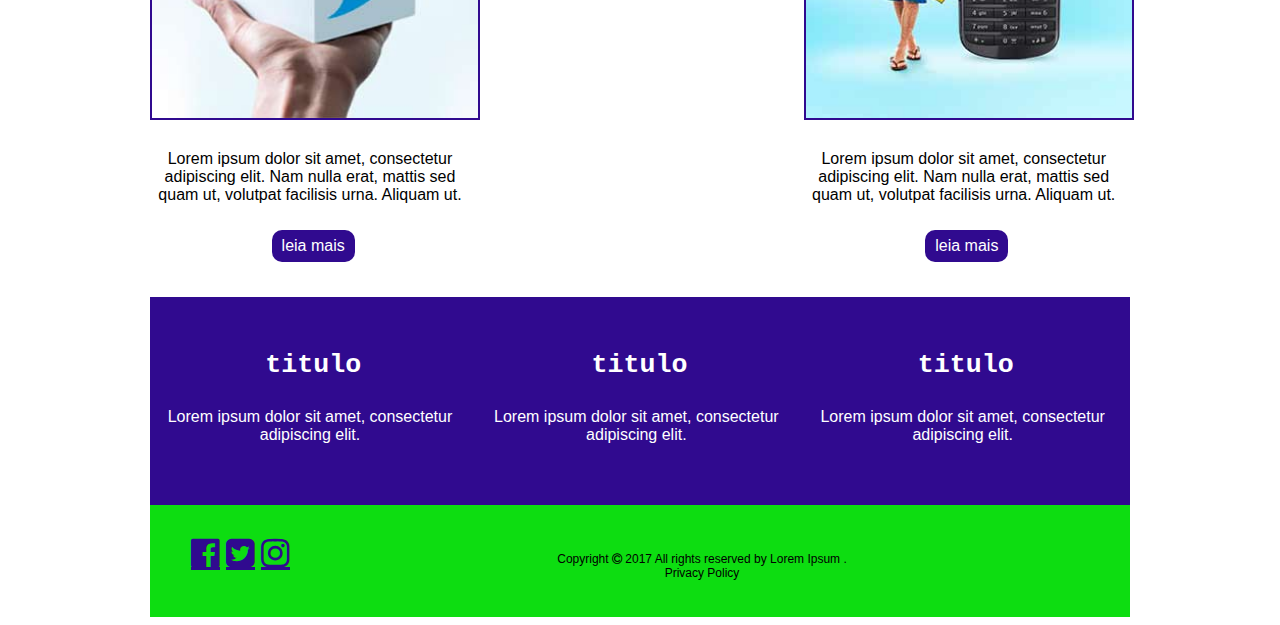
==== commit 8277cfe4: "iconos" ====
--- a/index.html
+++ b/index.html
@@ -19,9 +19,9 @@
 					<div class="row">
 						<div id="logo" class="w30 fleft" ><a href= "index.html"><img src="images/cnt.jpg" width="100%"></a></div>
 						<div id="contacts" class="w70 fright">
-							<div class="w33 fleft">spinlondon1@hotmail.com</div>
-							<div class="w33 fleft">(11) 9918 13612</div>
-							<div class="w33 fleft">(11) 2620 8792</div>
+							<div class="w33 fleft"><i class="fa fa-envelope" aria-hidden="true"></i> spinlondon1@hotmail.com</div>
+							<div class="w33 fleft"><i class="fa fa-whatsapp" aria-hidden="true"></i> (11) 9918 13612</div>
+							<div class="w33 fleft"><i class="fa fa-phone" aria-hidden="true"></i> (11) 2620 8792</div>
 							<div class="clear"></div>
 						</div>
 						<div class="clear"></div>
@@ -30,12 +30,11 @@
 				</div>
 
 				<div class="row">
-					<div id="menu">
+					<div id="menu" class="bgpurple">
 						<ul>
-							<li><a href="#" class="fa fa-home">Home</a></li>
+							<li><a href="#" class="fa fa-home"> Home</a></li>
 							<li><a href="#">Quem Somos</a></li>
 							<li><a href="#">Fale Conosco</a></li>
-
 						</ul>
 					</div>
 				</div>
@@ -53,7 +52,7 @@
 							<h1>titulo</h1>
 								<img class="imgborder" src="images/foto1.jpg" width="100%">							
 								<p>Lorem ipsum dolor sit amet, consectetur adipiscing elit. Nam nulla erat, mattis sed quam ut, volutpat facilisis urna. Aliquam ut.</p>
-								<a href="#">leia mais</a>
+								<a class="boton" href="#">leia mais</a>
 							</div>
 						</div>
 
@@ -62,7 +61,7 @@
 							<h1>titulo</h1>
 								<img class="imgborder" src="images/foto2.jpg" width="100%">							
 								<p>Lorem ipsum dolor sit amet, consectetur adipiscing elit. Nam nulla erat, mattis sed quam ut, volutpat facilisis urna. Aliquam ut.</p>
-								<a href="#">leia mais</a>
+								<a class="boton" href="#">leia mais</a>
 							</div>
 						</div>
 
@@ -71,7 +70,7 @@
 							<h1>titulo</h1>
 								<img class="imgborder" src="images/foto4.jpg" width="100%">							
 								<p>Lorem ipsum dolor sit amet, consectetur adipiscing elit. Nam nulla erat, mattis sed quam ut, volutpat facilisis urna. Aliquam ut.</p>
-								<a href="#">leia mais</a>
+								<a class="boton" href="#">leia mais</a>
 							</div>
 						</div>
 						<div class="clear"></div>
@@ -79,23 +78,23 @@
 				</div>
 
 				<div class="row">
-					<div class="fleft w50" >
+					<div class="fleft w33" >
 						<div class="box" >
 						<h1>titulo</h1>
 							<img class="imgborder" src="images/foto3.jpg" width="100%">
 
-							<p style="padding: 10px 80px">Lorem ipsum dolor sit amet, consectetur adipiscing elit. Nam nulla erat, mattis sed quam ut, volutpat facilisis urna. Aliquam ut.</p>
-							<a href="#">leia mais</a>
+							<p >Lorem ipsum dolor sit amet, consectetur adipiscing elit. Nam nulla erat, mattis sed quam ut, volutpat facilisis urna. Aliquam ut.</p>
+							<a class="boton" href="#">leia mais</a>
 						</div>
 					</div>
-
-					<div class="fleft w50">
-					<div class="clear"></div>
+					
+					<div class="fright w33">
+					
 						<div class="box">
 						<h1>titulo</h1>
 							<img class="imgborder" src="images/foto5.jpg" width="100%">						
-							<p style="padding: 10px 80px">Lorem ipsum dolor sit amet, consectetur adipiscing elit. Nam nulla erat, mattis sed quam ut, volutpat facilisis urna. Aliquam ut.</p>
-							<a href="#" >leia mais</a>
+							<p>Lorem ipsum dolor sit amet, consectetur adipiscing elit. Nam nulla erat, mattis sed quam ut, volutpat facilisis urna. Aliquam ut.</p>
+							<a class="boton" href="#" >leia mais</a>
 						</div>
 					</div>
 					<div class="clear"></div>
@@ -103,7 +102,7 @@
 			</div>
 			<div id="footer">
 				<div class="container">
-					<div class="row" style="background: #300A8F;" id="pie">
+					<div class="row bgpurple" >
 
 						<div class="fleft w33">
 						<div class="clear"></div>
@@ -151,7 +150,7 @@
 						</div>
 						<div class="fright w60 texto2">
 						
-							<p>Copyright	2017	All rights reserved by Lorem Ipsum .	Privacy Policy</p>
+							<p style="font-size: 9pt">Copyright <i class="fa fa-copyright" aria-hidden="true"></i>	2017	All rights reserved by Lorem Ipsum .	Privacy Policy</p>
 							
 						</div>
 						<div class="clear"></div>
--- a/css/estilos.css
+++ b/css/estilos.css
@@ -1,5 +1,6 @@
 @import url('http://yui.yahooapis.com/3.5.0/build/cssreset/cssreset-min.css');
 @import url('http://yui.yahooapis.com/3.5.0/build/cssbase/cssbase-min.css');
+@import url("tema.css");
 
 .fleft{float: left;}
 .fright{float: right;}
@@ -21,6 +22,7 @@
 
 .w20{ width: 20%;}
 
+
 /*regras template*/
 div#page { width: 980px; margin: 0 auto;}
 div#page {text-align: center;}
@@ -29,46 +31,34 @@
 div#logo {min-height: 150px;}
 div#contacts {background: white; color: #300A8F;}
 
-div#menu {text-align: left;background: #300A8F; }
+div#menu {text-align: left;}
 div#menu  li { display: inline-block; padding: 10px;}
 div#menu  li:hover {background: #0DDD11;}
 div#menu  li a { text-decoration: none; color: white; }
 
-div#banner{min-height: 400px; background: white; min-height: 100%;}
-#redes a{display: inline-block; margin: 4px;   font-size: 25pt}
-#redes a:hover { font-size: 40pt; color:#ffffff;}
+div#banner{background:#ffffff; min-height: 100%;}
+
+#redes a{display: inline-block; margin: 1px; font-size: 25pt; color:#300A8F ;}
+#redes a:hover {color:#ffffff;}
+.texto2 p {margin-top: 22px}
 
 
 
 
 
-h1 {color:#300A8F;font-size: 20pt; font-family: Consolas, "Andale Mono", "Lucida Console", "Lucida Sans Typewriter", Monaco, "Courier New", "monospace";}
+h1 {font-size: 20pt; font-family: Consolas, "Andale Mono", "Lucida Console", "Lucida Sans Typewriter", Monaco, "Courier New", "monospace";}
 a {font-family: 'PT Sans Narrow', sans-serif;}
 p {font-family: 'Josefin Sans', sans-serif; text-align: center; width: 320px; padding: 10px 0px;}
 
 .box {align-items: center; padding:20px 0px}
+ 
 
-.box a
-{
-	display: inline-block; 
-	background:  #300A8F;
-	border: solid #0DDD11 2px; 
-	color:white; 
-	border-radius: 10px;
-	padding: 5px 5px; 
-	text-decoration: none; 
-	align-content: center;
-}
-.box a:hover {background:  #0DDD11; color:white; } 
 
-.texto2 {padding: 10px 80px; background: #0DDD11}
 
 .imgborder {border: solid #300A8F 2px;} 
 .imgborder:hover{border: solid #0DDD11 2px; opacity: 0.8;}
 
-#pie{background-color: #300A8F;}
-#pie h1{color: white;}
-#pie p{color: white;}
+
  
 .container{  width: 980px; margin: 0 auto; }
 .row{ padding: 15px 0;}
@@ -83,7 +73,7 @@
 	html, body{background: red;}
 	
 	.container{ width:100%;}
-	.w40,.w60,.w50,.w30,.w70,.w33,.w25,.w20,.w100 { width: 100%;}
+	
 
 	
 }
@@ -91,6 +81,10 @@
 	html, body{background: blue;}
 	div#page{ width: 100%;}
 	.w40,.w60,.w50,.w30,.w70,.w33,.w25,.w20,.w100 { width: 100%;}
+	.fleft{ float: none;}
+	.fright{float: none;}
+	div#menu  li{display: block;}
+	h1,a,p{width: 100%;}
 }
 @media screen and (max-width: 480px) {
 	html, body{background: green;}
